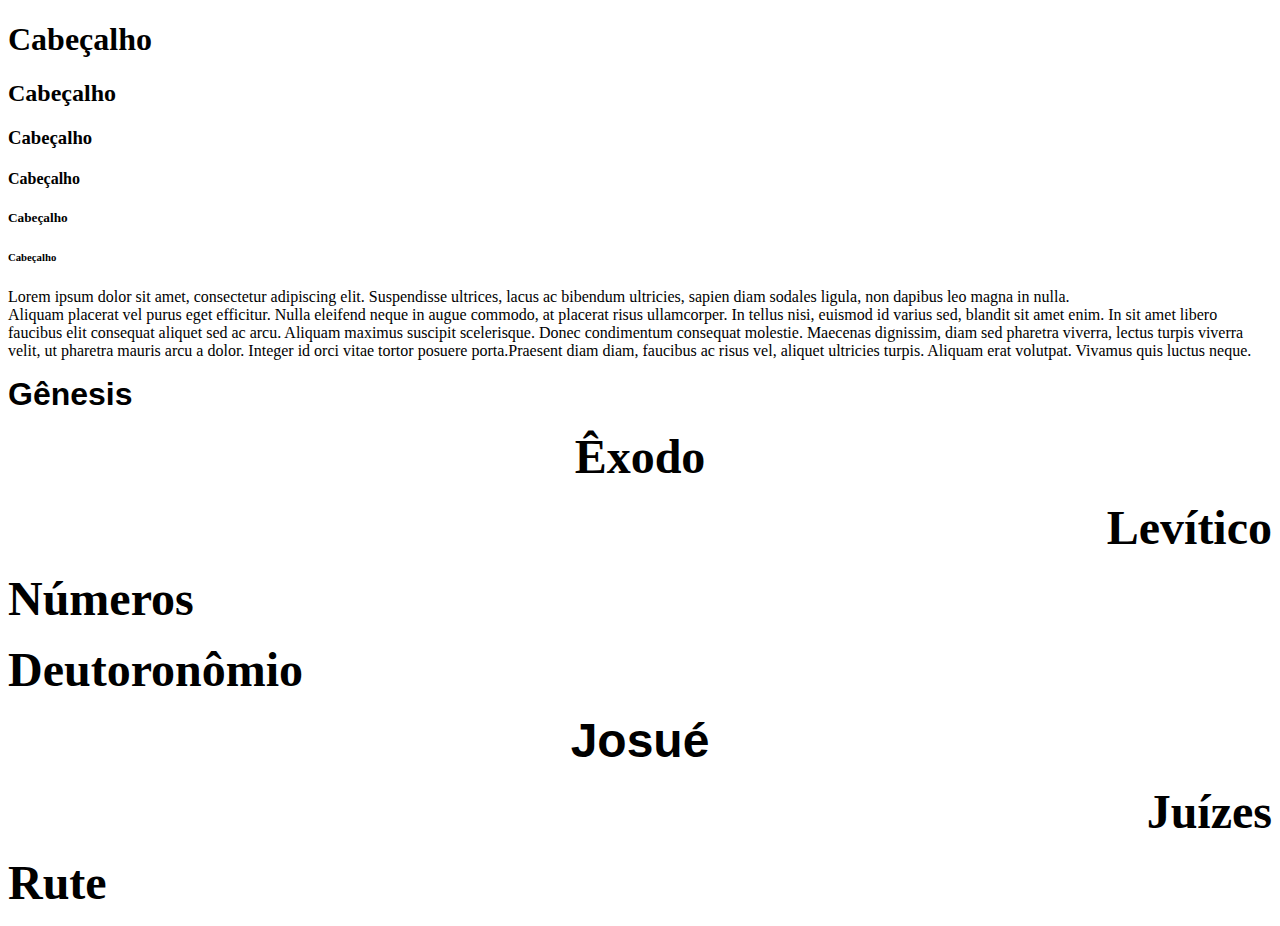
==== Programação Web/Primeiro.html @ d8a10f80 "Criada a Pasta e o arquivo de Programação Web" ====
<!DOCTYPE html>
<html lang="pt-br">
<head>
    <meta charset="UTF-8">
    <meta http-equiv="X-UA-Compatible" content="IE=edge">
    <meta name="viewport" content="width=device-width, initial-scale=1.0">
    <meta name="author" content="Carlos Eduardo de Oliveira Bispo">
    <link rel="stylesheet" type="text/css" href="theme.css">
    <title>IFRO - Campus Ji-Paraná</title>
</head>

<body>
<div>
    <h1> Cabeçalho </h1>
    <h2> Cabeçalho </h2>
    <h3> Cabeçalho </h3>
    <h4> Cabeçalho </h4>
    <h5> Cabeçalho </h5>
    <h6> Cabeçalho </h6>
    <p> Lorem ipsum dolor sit amet, consectetur adipiscing elit. Suspendisse ultrices,
        lacus ac bibendum ultricies, sapien diam sodales ligula, non dapibus leo magna in nulla.<br>
        Aliquam placerat vel purus eget efficitur. Nulla eleifend neque in augue commodo,
        at placerat risus ullamcorper. In tellus nisi, euismod id varius sed, blandit sit amet enim.
        In sit amet libero faucibus elit consequat aliquet sed ac arcu. Aliquam maximus suscipit scelerisque.
        Donec condimentum consequat molestie. Maecenas dignissim, diam sed pharetra viverra, lectus turpis viverra velit, 
        ut pharetra mauris arcu a dolor. Integer id orci vitae tortor posuere porta.Praesent diam diam, 
        faucibus ac risus vel, aliquet ultricies turpis. Aliquam erat volutpat. Vivamus quis luctus neque.
    </p>
    <p align="left"><b><font face="Arial" size="6">Gênesis</font></b></p>
    <p align="center"><b><font face="Times new Roman" size="7">Êxodo</font></b></p>
    <p align="right"><b><font face="Tahoma" size="8">Levítico</font></b></p>
    <p align="justify"><b><font face="Calibri" size="9">Números</font></b></p>
    <p align="left"><b><font face="Arial Black" size="10">Deutoronômio</font></b></p>
    <p align="center"><b><font face="Arial" size="11">Josué</font></b></p>
    <p align="right"><b><font face="Times new Roman" size="12">Juízes</font></b></p>
    <p align="justify"><b><font face="Tahoma" size="13">Rute</font></b></p>
</div>

</body>

</html>
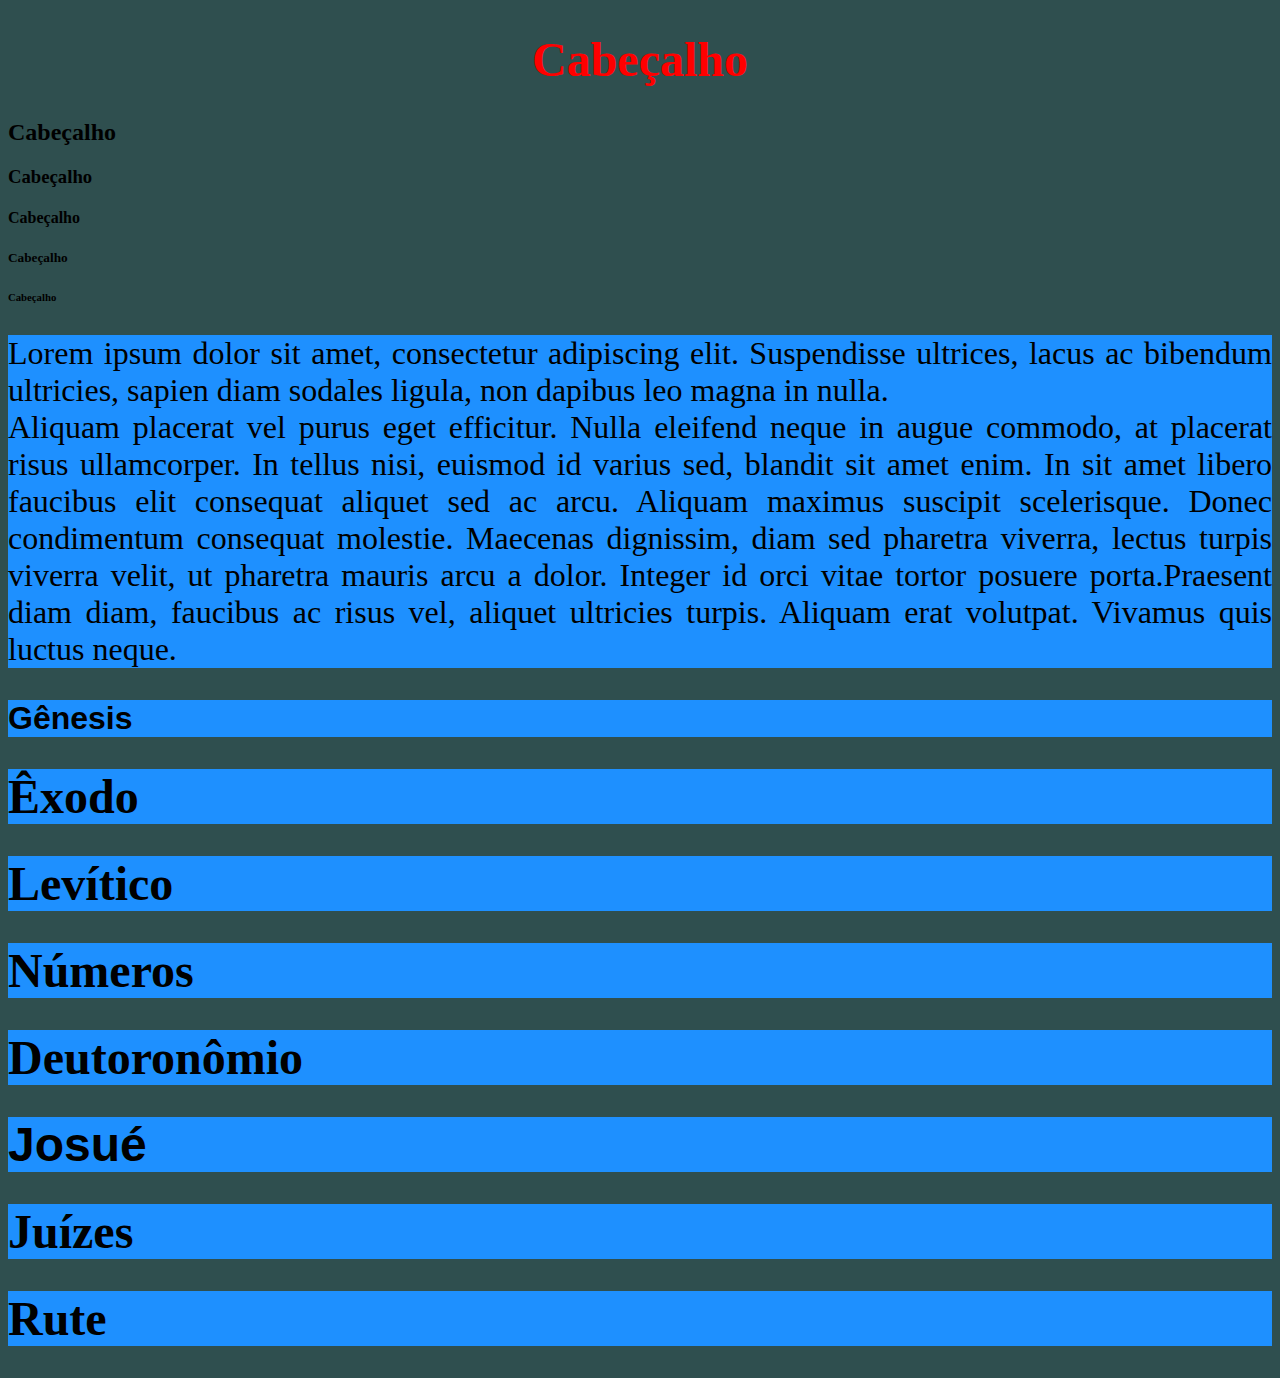
==== commit 64310f7c: "Criando arquivo CSS" ====
--- a/Programação Web/Primeiro.html
+++ b/Programação Web/Primeiro.html
@@ -5,7 +5,7 @@
     <meta http-equiv="X-UA-Compatible" content="IE=edge">
     <meta name="viewport" content="width=device-width, initial-scale=1.0">
     <meta name="author" content="Carlos Eduardo de Oliveira Bispo">
-    <link rel="stylesheet" type="text/css" href="theme.css">
+    <link rel="stylesheet" type="text/css" href="estilo.css">
     <title>IFRO - Campus Ji-Paraná</title>
 </head>
 
--- a/Programação Web/estilo.css
+++ b/Programação Web/estilo.css
@@ -0,0 +1,26 @@
+body {
+background-color: DarkSlateGray;
+}
+
+h1 {
+    color: red;
+    text-align: center;
+    font: Times New Roman;
+    font-size: 48px;
+}
+
+p {
+    background-color:DodgerBlue;
+    text-align:justify;
+    font-family:"Times New Roman";
+    font-size: 32px;
+}
+
+a {
+    color: black;
+}
+
+img {
+    display: block;
+    position: center;
+}